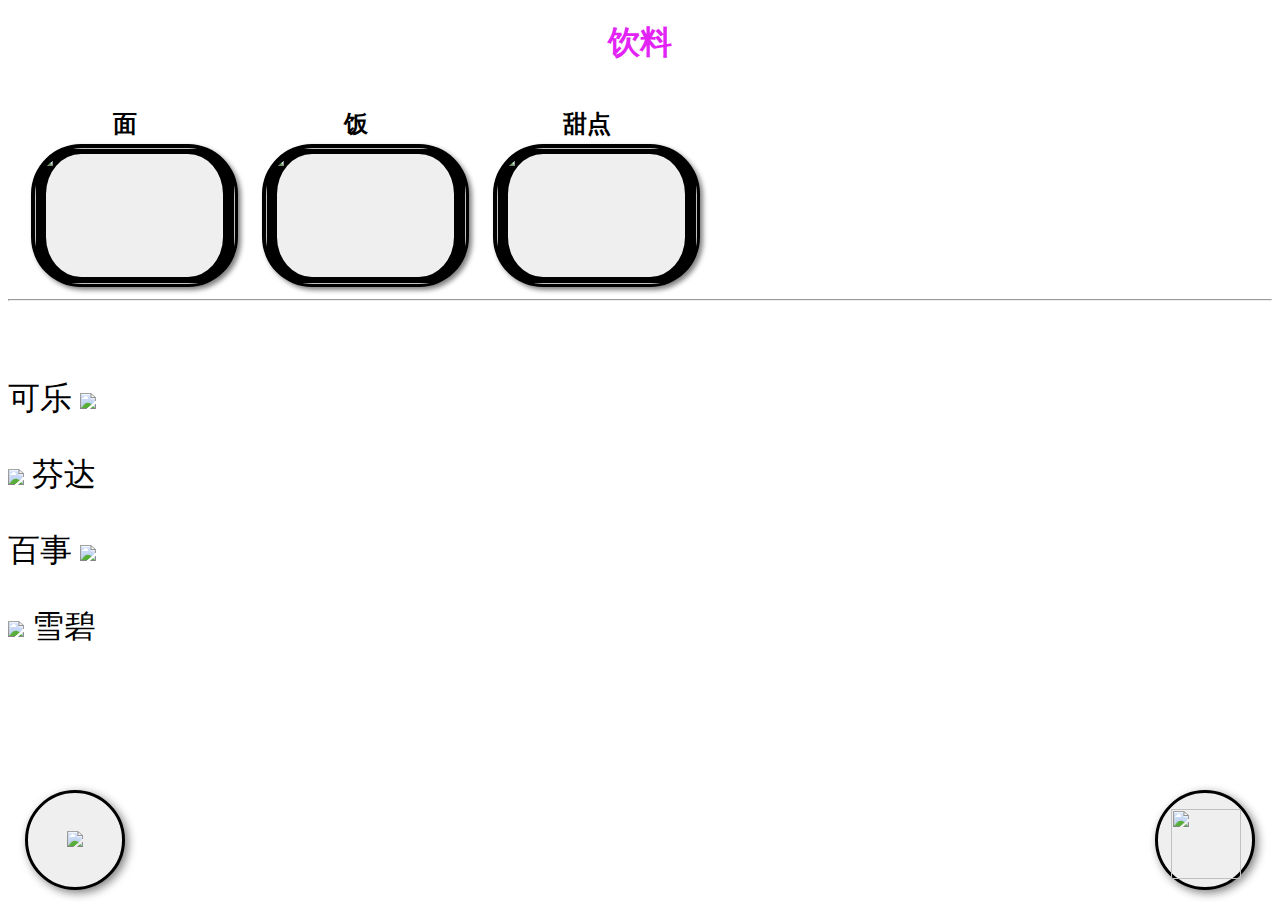
==== food-main/beverage.html @ 74d6a358 "Add files via upload" ====
<!DOCTYPE html>
<html>

<head>
    <meta charset="UTF-8">
    <meta name="viewport" content="width=device-width, initial-scale=1.0">
    <title>饮料 - JIM餐馆</title>
    <link rel="stylesheet" href="menu.css">
    <link rel="stylesheet" href="button.css">
    <script src="order.js"></script>
</head>

<body>
    <h1 align="center" style="color:rgb(227, 34, 245);">饮料</h1>
    <br />
    <table>
        <tr class="font">
            <td><b>
                    <font size="5">面</font>
                </b></td>
            <td><b>
                    <font size="5">饭</font>
                </b></td>
            <td><b>
                    <font size="5">甜点</font>
                </b></td>
        </tr>
        <tr>
            <td>
                <div class="menu-1">
                    <a href="noodle.html">
                        <button class="button-3" id="noodle">
                            <img src="C:\HTML\photo\images/images/noodle.jpg" width="115" class="pic-2">
                        </button>
                    </a>
                </div>
            </td>
            <td>
                <div class="menu-1">
                    <a href="rice.html">
                        <button class="button-3" id="rice">
                            <img src="C:\HTML\photo\images/images/rice.jpg" class="pic-2">
                        </button>
                    </a>
                </div>
            </td>
            <td>
                <div class="menu-1">
                    <a href="sweet.html">
                        <button class="button-3" id="dessert">
                            <img src="C:\HTML\photo\images/images/dessert.jpg" class="pic-2">
                        </button>
                    </a>
                </div>
            </td>
        </tr>
    </table>
    <hr />
    <br />
    <br />

    <!-- 饮料选择项 -->
    <div class="button-5">
        <p class="name">可乐
            <img src="C:\HTML\photo\images/images/cola.png" width="270" onclick="order('可乐')">
        </p>
    </div>

    <div class="button-5">
        <p class="name">
            <img src="C:\HTML\photo\images/images/Fanta.svg" width="300" onclick="order('芬达')">
            芬达
        </p>
    </div>

    <div class="button-5">
        <p class="name">百事
            <img src="C:\HTML\photo\images/images/pepsi.svg" width="250" onclick="order('百事')">
        </p>
    </div>

    <div class="button-5">
        <p class="name">
            <img src="C:\HTML\photo\images/images/sprite.avif" width="370" onclick="order('雪碧')">
            雪碧
        </p>
    </div>

    <br />
    <br />
    <br />
    <br />
    <br />
    <br />
    <br />
    <br />
    <br />
    <br />
    <br />
    <br />

    <!-- 返回首页按钮 -->
    <div class="home">
        <a href="index1.html">
            <button class="button-4">
                <img src="C:\HTML\photo\images/images/home.png" width="60"></a>
        </button>
        </a>
    </div>

    <!-- 跳转到订单页面 -->
    <div class="order">
        <a href="order.html">
            <button class="button">
                <img src="C:\HTML\photo\images/images/order.png" class="pic" />
            </button>
        </a>
    </div>

</body>

<!-- JavaScript: 将菜品加入到订单 -->
<script>
    // 将点击的菜品添加到当前用户的订单中
    function order(itemName) {
        // 获取当前用户的用户名
        const currentUsername = localStorage.getItem('currentUsername');
        if (!currentUsername) {
            alert('请先登录！');
            return;
        }

        // 获取当前用户的订单
        let order = JSON.parse(localStorage.getItem(`order_${currentUsername}`)) || [];

        // 将新的菜品加入订单
        order.push(itemName);

        // 将更新后的订单保存到 localStorage
        localStorage.setItem(`order_${currentUsername}`, JSON.stringify(order));

        alert(`${itemName} 已添加到您的订单中！`);
    }
</script>

</html>
---- food-main/menu.css ----
.pic-1{
    width: 100%;
    border-radius: 20px;
}

.name{
    font-size: xx-large;
}
---- food-main/button.css ----
.food {
    background-color: transparent;
    padding: 0 6px 0 6px;
}

.button-1 {
    width: 300px;
    height: 202px;
    border-radius: 25px;
    border-color: black;
    border-style: solid;
    border-width: 5px;
    transition: border-color 0.3s, box-shadow 0.5s;
    cursor: pointer;

}

.button-1:hover {
    border-color: gray;
    box-shadow: 3px 3px 15px aqua;

}

.pic-1 {
    width: 293px;
    height: 194px;
    margin-left: -7px;
    margin-top: -2px;
    border-radius: 22px;
}






.button-2 {
    border-color: rgb(0, 68, 196);
    border-style: solid;
    border-radius: 999px;
    padding: 0 50px 0 50px;
    box-shadow: 3px 3px 10px gray;
    transition: background-color 0.3s, border-color 0.3s, box-shadow 0.5s;
    cursor: pointer;
}

.button-2:hover {
    background-color: black;
    border-color: white;
    box-shadow: 3px 3px 30px black;
}

.button-2:active {
    opacity: 0.6;
    box-shadow: 0 0 0;
}






.order {
    background-color: transparent;
}

.pic {
    width: 70px;
    height: 70px;
    margin-top: 6px;
    margin-left: 2px;
}

.button {
    width: 100px;
    height: 100px;
    border-radius: 50px;
    border: 3px solid black;
    padding: 10px 10px 10px 10px;
    cursor: pointer;
    box-shadow: 3px 3px 10px gray;
    transition: background-color 0.3s, box-shadow 0.4s;
    position: fixed;
    right: 25px;
    bottom: 10px;
}

.button:hover {
    box-shadow: 3px 3px 30px black;
    background-color: aqua;
}

.button:active {
    opacity: 0.7;
    background-color: blue;
    box-shadow: 0 0 0;
}






.button-3 {
    width: 207px;
    height: 143px;
    margin-left: 20px;
    border-radius: 50px;
    box-shadow: 3px 3px 5px gray;
    border-color:black;
    border-width: 10px 15px 10px 15px;
    border-style: solid;
    transition: all 0.4s;
}

.pic-2 {
    width: 200px;
    height: 136px;
    border-style: solid;
    border-radius: 50px;
    border-color: transparent;
    margin: -9.5px 0 0 -20.5px;
}

.font{
    text-align: center;
    
}


.button-3:hover{
    border-color: aqua;
    box-shadow: 0 0 10px cyan;
}






.button-4{
    width: 100px;
    height: 100px;
    border-radius: 50px;
    border: 3px solid black;
    padding: 10px 10px 10px 10px;
    cursor: pointer;
    box-shadow: 3px 3px 10px gray;
    transition: background-color 0.1s, box-shadow 0.2s;
    position: fixed;
    left: 25px;
    bottom: 10px;
}

.button-4:hover {
    box-shadow: 3px 3px 30px black;
    background-color: aqua;
}

.button-4:active {
    opacity: 0.7;
    background-color: blue;
    box-shadow: 0 0 0;
}

.button-5{
    font-size: xx-large;
}

.button-6:hover {
    box-shadow: 3px 3px 30px black;
    background-color: rgb(255, 0, 0);
    transition: background-color 0.1s, box-shadow 0.2s;
}

.button-6{
    padding: 5px 90px;
    background-color: transparent;
    border-radius: 30px;
    box-shadow: 3px 3px 10px gray;
    border: 3px solid black;
    position: fixed;
    margin: 400px 0 0 -100px;
}
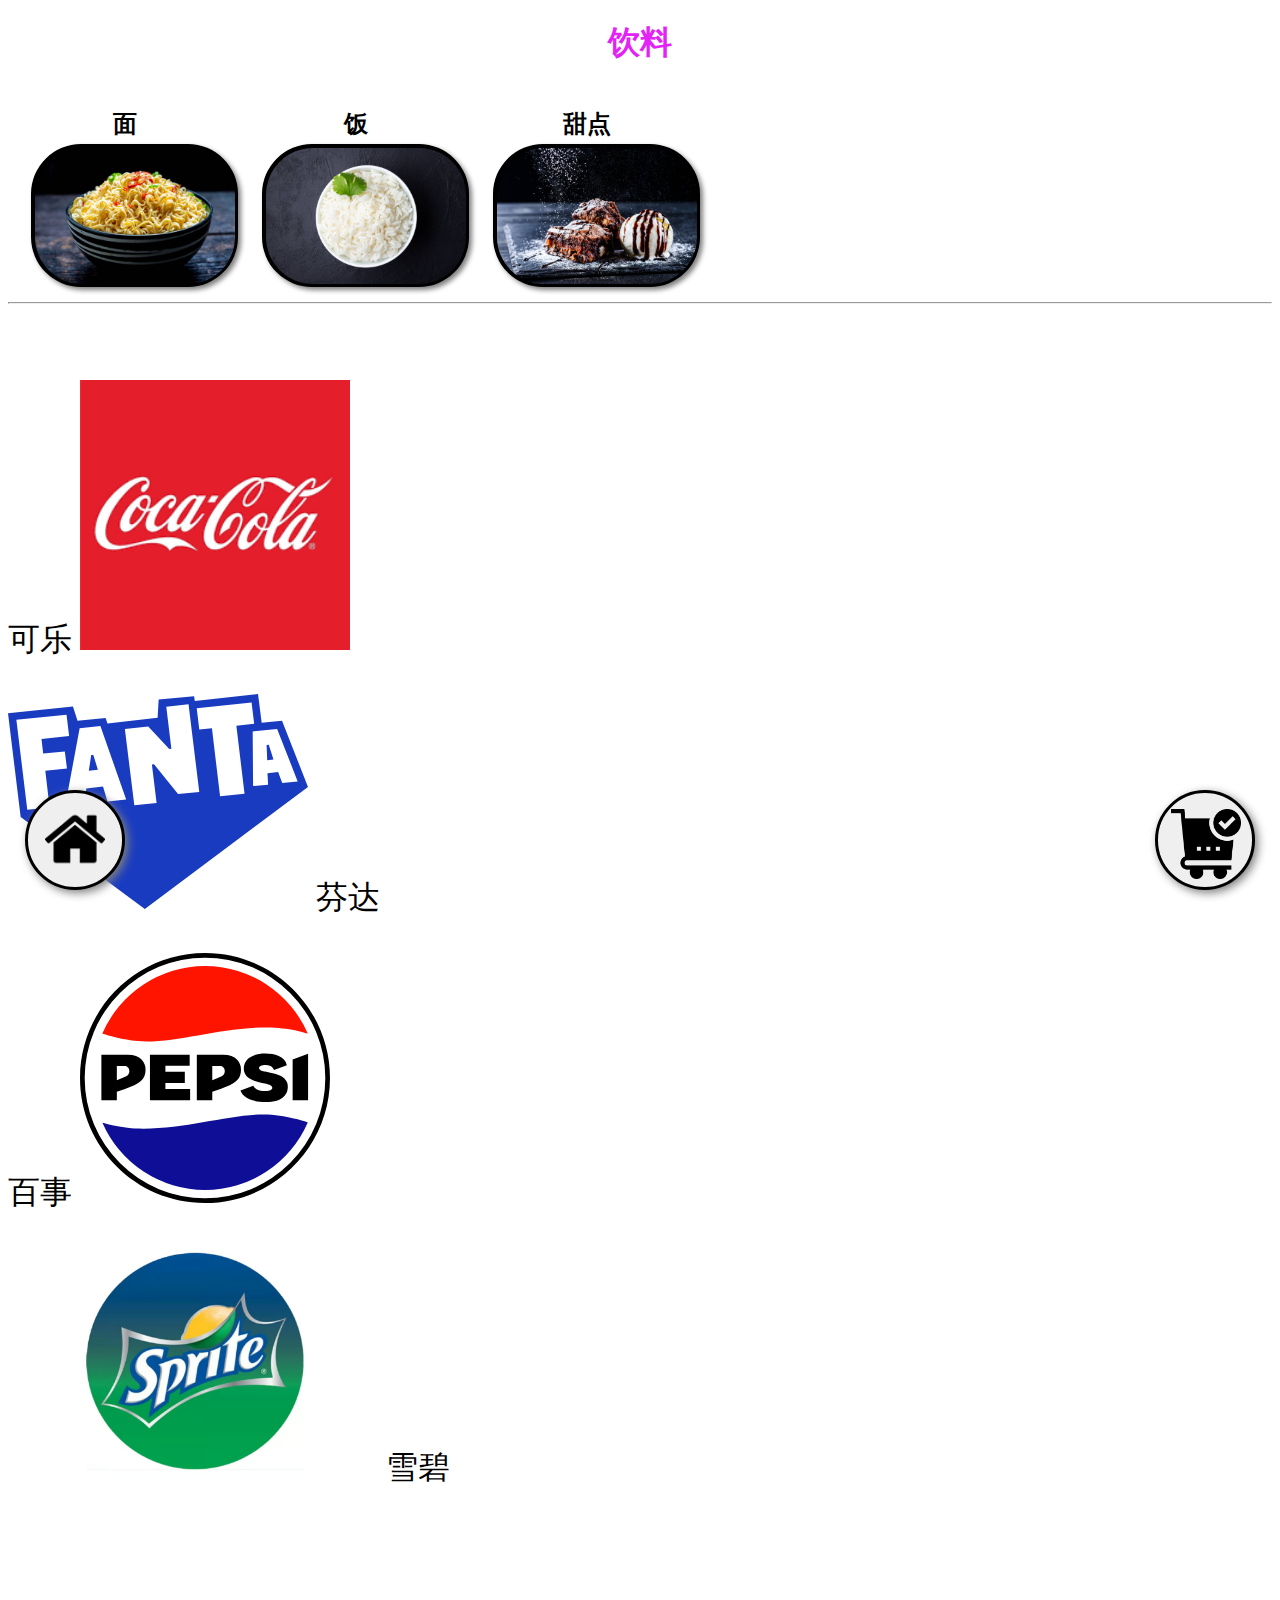
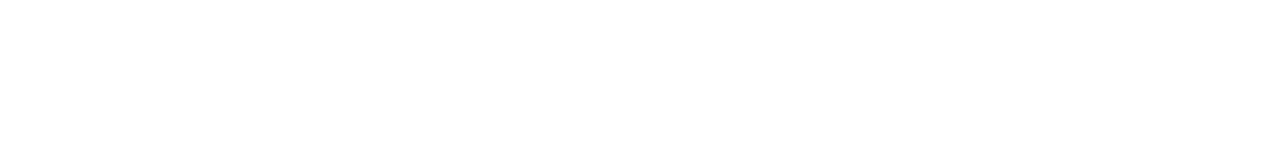
==== commit 257c9029: "Update beverage.html" ====
--- a/food-main/beverage.html
+++ b/food-main/beverage.html
@@ -30,7 +30,7 @@
                 <div class="menu-1">
                     <a href="noodle.html">
                         <button class="button-3" id="noodle">
-                            <img src="C:\HTML\photo\images/images/noodle.jpg" width="115" class="pic-2">
+                            <img src="images/noodle.jpg" width="115" class="pic-2">
                         </button>
                     </a>
                 </div>
@@ -39,7 +39,7 @@
                 <div class="menu-1">
                     <a href="rice.html">
                         <button class="button-3" id="rice">
-                            <img src="C:\HTML\photo\images/images/rice.jpg" class="pic-2">
+                            <img src="images/rice.jpg" class="pic-2">
                         </button>
                     </a>
                 </div>
@@ -48,7 +48,7 @@
                 <div class="menu-1">
                     <a href="sweet.html">
                         <button class="button-3" id="dessert">
-                            <img src="C:\HTML\photo\images/images/dessert.jpg" class="pic-2">
+                            <img src="images/dessert.jpg" class="pic-2">
                         </button>
                     </a>
                 </div>
@@ -62,26 +62,26 @@
     <!-- 饮料选择项 -->
     <div class="button-5">
         <p class="name">可乐
-            <img src="C:\HTML\photo\images/images/cola.png" width="270" onclick="order('可乐')">
+            <img src="images/cola.png" width="270" onclick="order('可乐')">
         </p>
     </div>
 
     <div class="button-5">
         <p class="name">
-            <img src="C:\HTML\photo\images/images/Fanta.svg" width="300" onclick="order('芬达')">
+            <img src="images/Fanta.svg" width="300" onclick="order('芬达')">
             芬达
         </p>
     </div>
 
     <div class="button-5">
         <p class="name">百事
-            <img src="C:\HTML\photo\images/images/pepsi.svg" width="250" onclick="order('百事')">
+            <img src="images/pepsi.svg" width="250" onclick="order('百事')">
         </p>
     </div>
 
     <div class="button-5">
         <p class="name">
-            <img src="C:\HTML\photo\images/images/sprite.avif" width="370" onclick="order('雪碧')">
+            <img src="images/sprite.avif" width="370" onclick="order('雪碧')">
             雪碧
         </p>
     </div>
@@ -103,7 +103,7 @@
     <div class="home">
         <a href="index1.html">
             <button class="button-4">
-                <img src="C:\HTML\photo\images/images/home.png" width="60"></a>
+                <img src="images/home.png" width="60"></a>
         </button>
         </a>
     </div>
@@ -112,7 +112,7 @@
     <div class="order">
         <a href="order.html">
             <button class="button">
-                <img src="C:\HTML\photo\images/images/order.png" class="pic" />
+                <img src="images/order.png" class="pic" />
             </button>
         </a>
     </div>
